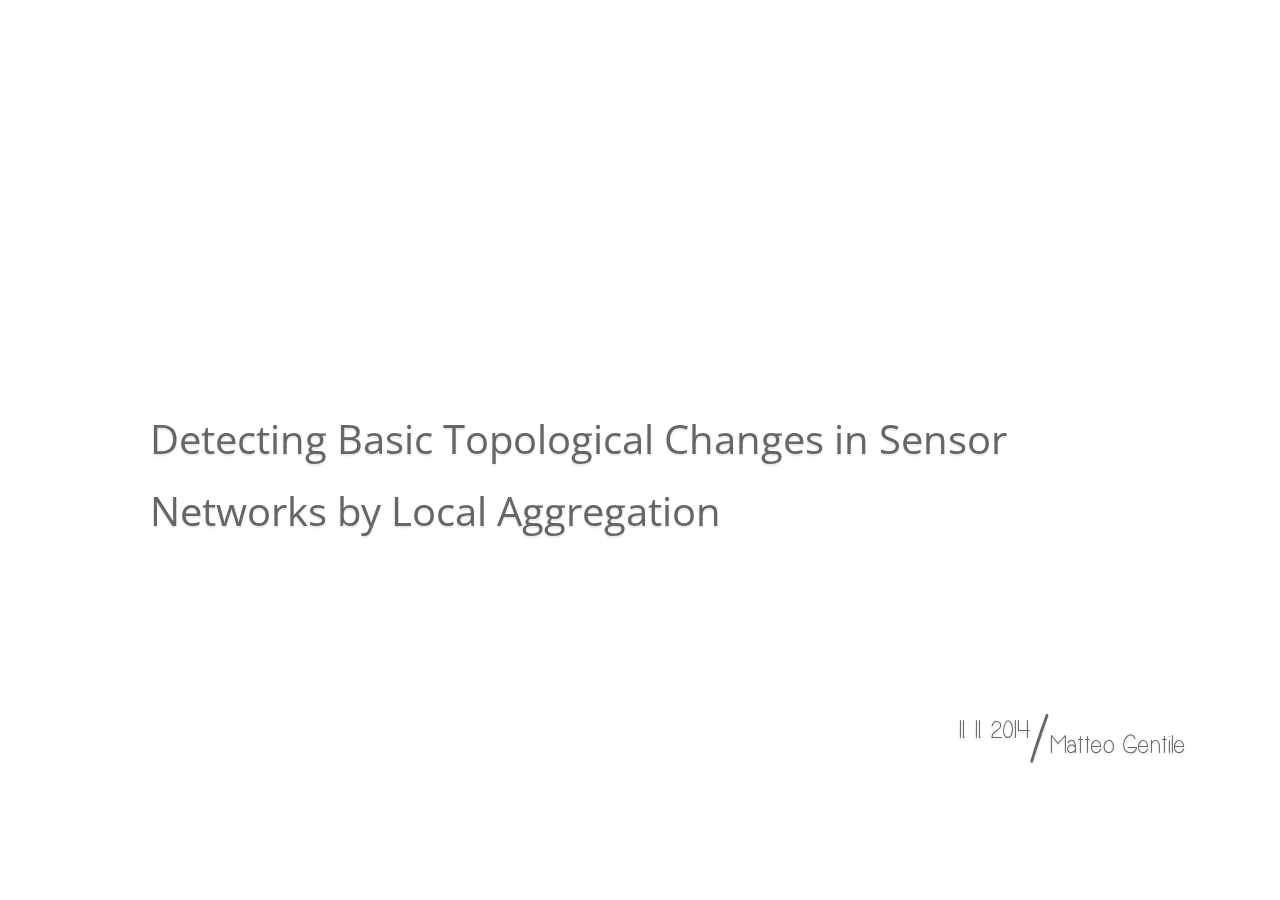
==== wsn-presentation/index.html @ 3ecdf331 "renamed index" ====
<!doctype html>
<html lang="en">

<head>
    <meta charset="utf-8" />
    <meta name="viewport" content="width=1024" />
    <meta name="apple-mobile-web-app-capable" content="yes" />
    <title>Detecting Basic Topological Changes in Sensor Networks by Local Aggregation</title>
    <meta name="author" content="Matteo Gentile" />
    <link href="http://fonts.googleapis.com/css?family=Open+Sans:regular,semibold,italic,italicsemibold|PT+Sans:400,700,400italic,700italic|PT+Serif:400,700,400italic,700italic" rel="stylesheet" />
    <link href="css/presentation.css" rel="stylesheet" />
    <link rel="shortcut icon" href="favicon.png" />
    <link rel="apple-touch-icon" href="apple-touch-icon.png" />
<head/>

<body class="impress-not-supported">

<div class="fallback-message">
    <p>Your browser <b>doesn't support the features required</b> by impress.js, so you are presented with a simplified version of this presentation.</p>
    <p>For the best experience please use the latest <b>Chrome</b>, <b>Safari</b> or <b>Firefox</b> browser.</p>
</div>

<div id="impress">

    <div id="title" class="step slide" data-x="0" data-y="0">
        <div class="presentation_title">
            <span class="title">Detecting Basic Topological Changes in Sensor Networks by Local Aggregation</span>
        </div>
        <div class="title_author"><span class="date">11. 11. 2014</span><span class="slash">/</span><span class="author">Matteo Gentile</span></div>
    </div>

    <div id="intro" class="step slide" data-x="0" data-y="-1000">
        <div class="vcenter">
            <div class="slide-header">WSN</div>

            <div class="slide-content">
                provide real-time information about geospatial environments and can be used in monitoring geographic phenomena,
                which can be astracted to evolving areal object.
                <ul class="lv0_indent">
                    <li>Floods</li>
                    <li>Wildfires</li>
                    <li>Landslides</li>
                    <li>Toxic gasses concentration</li>
                </ul>
            </div>
        </div>
        <div class="bottom-note">
          The changes in topological structure of areal object are called <em>topological changes</em>
        </div>
    </div>


    <div id="intro-wildfire" class="step overlay" data-x="0" data-y="-1000" >
        <div id="mark-wildfire">
            <div class="mark"></div>
       </div>
    </div>

 <div id="change-figure" class="step overlay" data-x="-1250" data-y="-1000" >
        <div id="change-figure-ctr"></div>
    </div>

    <div id="data" class="step slide" data-x="-1250" data-y="-2000">
        <div class="vcenter">
        <div class="slide-header">Data Report</div>

        <div class="slide-content">
                reports of the topological changes are generated and transmitted back to the base station
                as a collection of tuples of form:
                <div class="formula2" style="color:#93a1a1;">&lt;t, x<sub>1</sub>, y<sub>1</sub>, x<sub>2</sub>, y<sub>2</sub>, <em>TypeOfChange</em>&gt;</div>
                  Where:
                  <ul class="lv0_indent">

                    <li><em >t</em> is the time when the change is detected</li>
                    <li >(x<sub>1</sub>, y<sub>1</sub>) and (x<sub>2</sub>, y<sub>2</sub>) form the selection rectangle that encloses the area subject to change. </li>
                    <li><em>TypeOfChange </em> indicates the type of topological change (Appear, Merge, etc.)</li>
                </ul>
        </div>
        </div>
    </div>

<div id="btransiction1" class="step slide" data-x="0" data-y="-2000">
<div class="vcenter">
        <div class="slide-header">Basic Transitions</div>
        <div class="slide-content">
        An areal objects at a particular time <em>t</em> can be considered as a set of points <em>R</em> in the spatial domain which must have some features:
             <ul class="lv0_indent">
                    <li>At a certain time <em>t</em>,  <em>R</em> is assumed to have finite number of regions and each region has zero or a finite number of holes</li>
                    <li>Regions and holes are two dimensional</li>
                    <li>An areal object evolves through time</li>
                    <ul class="lv1_indent">
                        <li>Sensors take measurements at discrete time, sensing reports are considered to be a sequence of consecutive snapshots</li>
                        <li>Each pair of consecutive snapshots describes a change, called <em>basic transition.</em>
                </ul>
                </ul>
        </div>
        </div>
</div>

<div id="btransiction2" class="step overlay" data-x="0" data-y="-2000">
<div class="vcenter">
        <div class="slide-header">Basic Transitions</div>
        <div class="slide-content" style="background-color:white;">
        Let <em>R<sub>1</sub></em> and <em>R<sub>2</sub></em> be a pair of areal objects that define a basic transition where R<sub>1</sub> and R<sub>2</sub>
        are the start and end snapshots respectively. Any location <em>p</em> in the spatial domain must have one of the following four state:
        <ul class="lv0_indent special">
                    <li>(I) <em>p</em> &notin; <em>R<sub>1</sub></em> and <em>p</em> &isin; <em>R<sub>2</sub></em></li>
                    <li>(II) <em>p</em> &isin; <em>R<sub>1</sub></em> and <em>p</em> &notin; <em>R<sub>2</sub></em></li>
                    <li>(III) <em>p</em> &isin; <em>R<sub>1</sub></em> and <em>p</em> &isin; <em>R<sub>2</sub></em></li>
                    <li>(IV) <em>p</em> &notin; <em>R<sub>1</sub></em> and <em>p</em> &notin; <em>R<sub>2</sub></em>.</li>
         </ul>
         Based on the states of each location, the whole spatial domain can be partitioned into several components. Each component is a maximal topologically connected set
         of locations in the same state.
        </div>
        </div>
</div>

<div id="topochange-figure" class="step slide" data-x="0" data-y="-2000" >
<div class="vcenter">
        <div class="slide-header">Basic Transitions</div>
        <div class="slide-content" style="background-color:white;">
        An example of a basic transition:
        <div id="topochange-figure-ctr"></div>
        The locations in state I or II form the components that are either added or subtracted from the areal object
        during the basic transition, these are called <em>transition regions</em>.The locations with state III or IV form the components that do not change during the basic transition.
    </div>
    </div>
    </div>



    <div id="c-components" class="step slide" data-x="0" data-y="-3000">
    <div class="vcenter">
        <div class="slide-header">C-components</div>
        <div class="slide-content" >
        Not all components are crucial in the determination of the type of change. Only the components that
        are adjacent to the transitionregion are necessary.
        We refer to these components as <em>C-components</em> which have the following properties:
        <ul class="lv0_indent">
                  <li>There is exactly one component <em>X</em> which sorrounds all the other C-components
                  X is called <em>background C-component</em></li>
                  <li>The topological structure of the C-components can be represented by a rooted tree.</li>
         </ul>
         </div>
        </div>
    </div>
    <div id="c-components" class="step slide" data-x="0" data-y="-3000">
    <div class="vcenter">
        <div class="slide-header">C-components</div>
        <div class="slide-content" style="background-color:white;">
        The following figure shows all the rooted trees with less than 4 vertices. The transition region is indicated by shaded area.
        <div id="trees-figure-ctr"></div>

         </div>
        </div>
    </div>

    <div id="classification" class="step slide" data-x="0" data-y="-4000">
    <div class="vcenter">
        <div class="slide-header">Classification of topological changes</div>
        <div class="slide-content" style="background-color:white;">

         </div>
        </div>
    </div>
<!--
    <div id="example-create-class" class="step slide" data-x="0" data-y="-4000">
        <div class="slide-header">create new class</div>

        <div class="slide-content">
            <div id="new-class" class="src-java">
<pre style="color:#586e75">
<span style="color:#a57800">public</span> <span style="color:#a57800">class</span> <span style="color:#268bd2">NewClass</span> {
    <span style="color:#a57800">private</span> <span style="color:#073642;font-weight:700">int</span> field;

    <span style="color:#a57800">public</span> <span style="color:#073642;font-weight:700">int</span> <span style="color:#268bd2">getField</span>() {
        <span style="color:#859900">return</span> field;
    }

    <span style="color:#a57800">public</span> <span style="color:#073642;font-weight:700">void</span> <span style="color:#268bd2">setField</span>(<span style="color:#073642;font-weight:700">int</span> field) {
        <span style="color:#268bd2">this</span><span style="color:#859900">.</span>field <span style="color:#859900">=</span> field;
    }
}
</pre>
            </div>
        </div>
    </div>

    <div id="example-final" class="step slide" data-x="0" data-y="-5000">
        <div class="slide-header">override a private method in a final class</div>
        <div class="slide-content">
            <div id="final-class" class="src-java">
<pre style="color:#586e75">
<span style="color:#a57800">public</span> <span style="color:#a57800">final</span> <span style="color:#a57800">class</span> <span style="color:#268bd2">FinalClass</span> {

    <span style="color:#a57800">private</span> <span style="color:#073642;font-weight:700">void</span> <span style="color:#268bd2">hardToCallMe</span>() {
        <span style="color:#073642;font-weight:700">System</span><span style="color:#859900">.</span>out<span style="color:#859900">.</span>println(<span style="color:#269186"><span style="color:#c60000">"</span>inside hardToCallMe<span style="color:#c60000">"</span></span>);
    }

    <span style="color:#a57800">public</span> <span style="color:#073642;font-weight:700">void</span> <span style="color:#268bd2">callMe</span>() {
        <span style="color:#073642;font-weight:700">System</span><span style="color:#859900">.</span>out<span style="color:#859900">.</span>println(<span style="color:#269186"><span style="color:#c60000">"</span>inside callMe<span style="color:#c60000">"</span></span>);
        hardToCallMe();
    }
}
</pre>
            </div>
        </div>
    </div>

    <div id="good-practises" class="step slide" data-x="0" data-y="-6000">
        <div class="vcenter">
            <div class="slide-header">
                good practices
            </div>

            <div class="slide-content">
                <ul class="lv0_indent">
                    <li>when possible - use higher level libraries (<em>cglib</em>)</li>
                    <li>write as much as possible in Java (invoke methods in instrumentation code only)</li>
                    <li>don't write all of ASM code by yourself: write it in pure Java and use <em>javap</em> or <em>ASMifier</em></li>
                </ul>
            </div>
        </div>
    </div>

    <div id="sources" class="step slide" data-x="0" data-y="-7000">
        <div class="vcenter">
            <div class="slide-header">
                sources
            </div>

            <div class="slide-content">
                <ul class="lv0_indent">
                    <li><a href="http://docs.oracle.com/javase/specs/jvms/se7/html/">JVM specification</a></li>
                    <li><a href="http://blog.jamesdbloom.com/JVMInternals.html">JVM internals by James Bloom</a></li>
                    <li><a href="http://asm.ow2.org/">ASM</a></li>
                    <li><a href="https://github.com/cglib/cglib">cglib</a></li>
                </ul>
            </div>
        </div>
    </div> -->

    <div id="questions" class="step slide" data-x="0" data-y="-8000">
        <div class="ex-title">questions?</div>
    </div>

    <div id="thanks" class="step slide" data-x="0" data-y="-9000">
        <div class="ex-title">thanks!</div>
    </div>

</div>

<div class="hint">
    <p>Use a spacebar or arrow keys to navigate</p>
</div>

<script>
    if ("ontouchstart" in document.documentElement) {
            document.querySelector(".hint").innerHTML = "<p>Tap on the left or right to navigate</p>";
    }
</script>



<script src="js/impress.js"></script>
<script>impress().init();</script>
<script src="js/main.js"></script>

</body>
</html>
---- wsn-presentation/css/presentation.css ----
/*
    based on impress.js demo
*/

@font-face{
    font-family: simplicity;
    src: url('../img/simplicity.ttf');
}

html, body, div, span, applet, object, iframe,
h1, h2, h3, h4, h5, h6, p, blockquote, pre,
a, abbr, acronym, address, big, cite, code,
del, dfn, em, img, ins, kbd, q, s, samp,
small, strike, strong, sub, sup, tt, var,
b, u, i, center,
dl, dt, dd, ol, ul, li,
fieldset, form, label, legend,
table, caption, tbody, tfoot, thead, tr, th, td,
article, aside, canvas, details, embed,
figure, figcaption, footer, header, hgroup,
menu, nav, output, ruby, section, summary,
time, mark, audio, video {
    margin: 0;
    padding: 0;
    border: 0;
    font-size: 100%;
    font: inherit;
    vertical-align: baseline;
}

article, aside, details, figcaption, figure,
footer, header, hgroup, menu, nav, section {
    display: block;
}
body {
    line-height: 1;
}
blockquote, q {
    quotes: none;
}
blockquote:before, blockquote:after,
q:before, q:after {
    content: '';
    content: none;
}

table {
    border-collapse: collapse;
    border-spacing: 0;
}

body {
    font-family: 'PT Sans', sans-serif;
    min-height: 740px;

    /*background-image:url("../img/paper_fibers.png");*/
}

b, strong { font-weight: bold }
i, em { font-style: italic }

a {
    color: inherit;
    text-decoration: none;
    padding: 0 0.1em;
    text-shadow: -1px -1px 2px rgba(100,100,100,0.9);
    border-radius: 0.2em;

    -webkit-transition: 0.5s;
    -moz-transition:    0.5s;
    -ms-transition:     0.5s;
    -o-transition:      0.5s;
    transition:         0.5s;
}

a:hover,
a:focus {
    text-shadow: -1px -1px 2px rgba(100,100,100,0.5);
}

.fallback-message {
    font-family: sans-serif;
    line-height: 1.3;

    width: 780px;
    padding: 10px 10px 0;
    margin: 20px auto;

    border: 1px solid #E4C652;
    border-radius: 10px;
    background: #EEDC94;
}

.fallback-message p {
    margin-bottom: 10px;
}

.impress-supported .fallback-message {
    display: none;
}

.overlay {
    height: 700px;
}

.slide{
    display: block;
    width: 1100px;
    height: 700px;
}

.slide-header {
    font-size: 40px;
}

.slide-content {
    font-size: 25px;
}

.step {
    position: relative;
    width: 1100px;
    padding: 40px;
    margin: 20px auto;

    -webkit-box-sizing: border-box;
    -moz-box-sizing:    border-box;
    -ms-box-sizing:     border-box;
    -o-box-sizing:      border-box;
    box-sizing:         border-box;

    font-family: 'PT Serif', georgia, serif;
    font-size: 48px;
    line-height: 1.5;
}

.impress-enabled .step {
    margin: 0;
    opacity: 0.3;

    color: rgb(102, 102, 102);
    text-shadow: 0 2px 2px rgba(0, 0, 0, .1);

    font-family: 'Open Sans', Arial, sans-serif;

    -webkit-transition: opacity 1s;
    -moz-transition:    opacity 1s;
    -ms-transition:     opacity 1s;
    -o-transition:      opacity 1s;
    transition:         opacity 1s;
}

.impress-enabled .step.active { opacity: 1 }

.impress-enabled .step:not(.active){ opacity: 0 }

.impress-enabled .step.overlay-bd { opacity: 1 }

.presentation_title {
    text-align: left;
    padding: 20px;
    position: absolute;
    top: 40%;
}

.ex-title  {
    text-align: center;
    position: relative;
    top: 40%;
}

.title_author{
    font-family: simplicity;
    font-size: 25px;
    position: absolute;
    bottom: 40px;
    right: 5px;
}

.formula {
    padding-bottom: 20px;
    padding-top: 20px;
    font-family: monospace;
}

.formula2 {
    text-align: center;
    padding-bottom: 20px;
    padding-top: 20px;
}

.src-java {
    font-family: monospace;
}

.right {
    text-align:right;
    position: absolute;
    top: 60%;
    right: 5px;
    font-size: 35px;
}

.title {
    font-size: 30pt;
    margin-right: 20px;
}

sub, sup {
        font-size: 75%;
        line-height: 0;
        position: relative;
        vertical-align: baseline;
}
sup {
    top: -0.5em;
}
sub {
    bottom: -0.25em;
}


.title_author .author {
     display: inline-block;
    -webkit-transform: translateY(25px);
    -moz-transform:    translateY(25px);
    -ms-transform:     translateY(25px);
    -o-transform:      translateY(25px);
    transform:         translateY(25px);
}

.title_author .slash {
    font-size: 70px;

     display: inline-block;
    -webkit-transform: translateY(35px);
    -moz-transform:    translateY(35px);
    -ms-transform:     translateY(35px);
    -o-transform:      translateY(35px);
    transform:         translateY(35px);

}

.title_author .date {
    display: inline-block;
    -webkit-transform: translateY(10px);
    -moz-transform:    translateY(10px);
    -ms-transform:     translateY(10px);
    -o-transform:      translateY(10px);
    transform:         translateY(10px);
}


.lletter {
    display: inline-block;
    -webkit-transform: rotate(-10deg);
    -moz-transform:    rotate(-10deg);
    -ms-transform:     rotate(-10deg);
    -o-transform:      rotate(-10deg);
    transform:         rotate(-10deg);
}

.nletter {
    display: inline-block;
    -webkit-transform: rotate(20deg);
    -moz-transform:    rotate(20deg);
    -ms-transform:     rotate(20deg);
    -o-transform:      rotate(20deg);
    transform:         rotate(20deg);
}

.lv0_indent {
    margin: 10px 0 10px 60px;
}

.lv1_indent {
    margin-left: 80px;
    list-style-type: circle;
}

.special {
    list-style-type: none;
}

.mark {
    display: block;
    background-image: url("../img/mark.png");
    background-size: 100% 100%;
    opacity: 0.25;
    left: 10%;
    position: relative;
}

.comment {
    font-size: 18pt;
    display: block;
    float: left;
    width: 300px;
    left: -25%;
    color: black;
    position: relative;
}

.vcenter {
    position: relative;
    top: 25%;
}

#change-figure-ctr {
    display: block;
    width: 600px;
    height: 750px;
    background-image: url("../img/yellowstone.png");
    background-size: 100% 100%;
    opacity: 1;
    margin: 0 auto;
}

#topochange-figure-ctr {
    display: block;
    background-image: url("../img/topo_change.png");
    background-size: 100% 100%;
    opacity: 1;
    height: 250px;
    margin: 10px 0;
}

#trees-figure-ctr {
    display: block;
    background-image: url("../img/trees.png");
    background-size: 100% 100%;
    opacity: 1;
    height: 250px;
    margin-top: 10px;
}

#hex {
    display: block;
    font-family: monospace;
    font-size: 20px;
}

 .bottom-note {
    font-size: 20pt;
    position: relative;
    top: 40%;
}

#mark-default-ctor {
    width: 100%;
    height: 200px;
    top: 15%;
    left: 0%;
}

#mark-wildfire {
    position: relative;
    top: 52%;
    left: -10%;
}

#mark-wildfire .mark {
    width: 200px;
    height: 70px;
}

#mark-wildfire1 {
    position: relative;
    top: 2%;
    left: 60%;
}

#mark-wildfire1 .mark {
    width: 80px;
    height: 40px;
}

#mark-return {
    top: 40%;
    position: relative;
}

#mark-return .mark {
    width: 200px;
    height: 70px;
}

#mark-getstatic {
    top: 64%;
    position: relative;
}

#mark-getstatic .mark {
    width: 370px;
    height: 70px;
}

#mark-ldc {
    top: 70%;
    position: relative;
}

#mark-ldc .mark {
    width: 370px;
    height: 70px;
}

#mark-invokevirtual {
    top: 76%;
    position: relative;
}

#mark-invokevirtual .mark {
    width: 370px;
    height: 70px;
}

#class-to-intercept {
    position: absolute;
    width: 550px;
    height: 350px;
    top: 25%;
    left: 25%;
}

#bytecode-sample {
    position: absolute;
    width: 550px;
    height: 350px;
    top: 25%;
    left: 25%;
}

#final-class {
    position: absolute;
    width: 700px;
    height: 350px;
    top: 25%;
    left: 200px;
}

#new-class {
    position: absolute;
    width: 550px;
    height: 350px;
    top: 25%;
    left: 25%;
}

.hint {
    display: none;

    position: fixed;
    left: 0;
    right: 0;
    bottom: 200px;

    background: rgba(0,0,0,0.5);
    color: #EEE;
    text-align: center;

    font-size: 50px;
    padding: 20px;

    z-index: 100;

    opacity: 0;

    -webkit-transform: translateY(400px);
    -moz-transform:    translateY(400px);
    -ms-transform:     translateY(400px);
    -o-transform:      translateY(400px);
    transform:         translateY(400px);

    -webkit-transition: opacity 1s, -webkit-transform 0.5s 1s;
    -moz-transition:    opacity 1s,    -moz-transform 0.5s 1s;
    -ms-transition:     opacity 1s,     -ms-transform 0.5s 1s;
    -o-transition:      opacity 1s,      -o-transform 0.5s 1s;
    transition:         opacity 1s,         transform 0.5s 1s;
}

.impress-enabled .hint { display: block }

.impress-on-bored .hint {
    opacity: 1;

    -webkit-transform: translateY(0px);
    -moz-transform:    translateY(0px);
    -ms-transform:     translateY(0px);
    -o-transform:      translateY(0px);
    transform:         translateY(0px);

    -webkit-transition: opacity 1s 5s, -webkit-transform 0.5s 4.5s;
    -moz-transition:    opacity 1s 5s,    -moz-transform 0.5s 4.5s;
    -ms-transition:     opacity 1s 5s,     -ms-transform 0.5s 4.5s;
    -o-transition:      opacity 1s 5s,      -o-transform 0.5s 4.5s;
    transition:         opacity 1s 5s,         transform 0.5s 4.5s;
}

.impress-enabled          { pointer-events: none }
.impress-enabled #impress { pointer-events: auto }
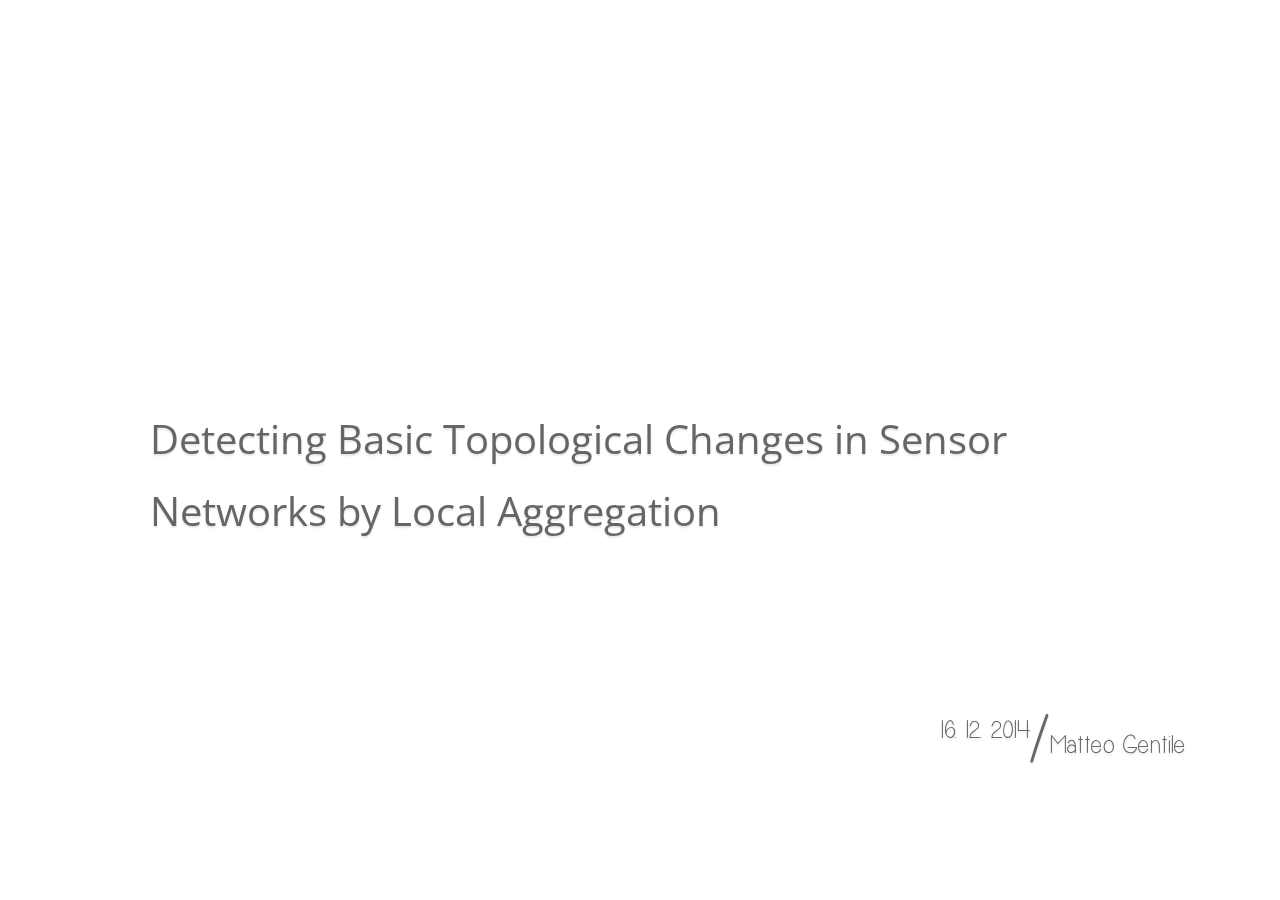
==== commit 3602a54b: "Minor fixes" ====
--- a/wsn-presentation/index.html
+++ b/wsn-presentation/index.html
@@ -26,16 +26,29 @@
         <div class="presentation_title">
             <span class="title">Detecting Basic Topological Changes in Sensor Networks by Local Aggregation</span>
         </div>
-        <div class="title_author"><span class="date">11. 11. 2014</span><span class="slash">/</span><span class="author">Matteo Gentile</span></div>
-    </div>
-
-    <div id="intro" class="step slide" data-x="0" data-y="-1000">
-        <div class="vcenter">
-            <div class="slide-header">WSN</div>
-
+        <div class="title_author"><span class="date">16. 12. 2014</span><span class="slash">/</span><span class="author">Matteo Gentile</span></div>
+    </div>
+
+    <div id="intro1" class="step slide" data-x="0" data-y="-1000">
+        <div class="vcenter">
+            <div class="slide-header">Introduction</div>
             <div class="slide-content">
-                provide real-time information about geospatial environments and can be used in monitoring geographic phenomena,
-                which can be astracted to evolving areal object.
+               WSN provide real-time information about the environment and can be used in monitoring geographic phenomena,
+                which can be astracted to evolving areal object. Taking a snapshot approach at each moment an areal object
+                can be generated as a union of regions selected according to certain criteria.
+            </div>
+        </div>
+        <div class="bottom-note">
+          The changes in topological structure of areal object are called <em>topological changes</em>
+        </div>
+    </div>
+
+    <div id="intro2" class="step slide" data-x="0" data-y="-2000">
+        <div class="vcenter">
+            <div class="slide-header">Applications</div>
+
+            <div class="slide-content">
+            The applications of wireless sensor networks in the spatially distributed dynamic fields can be many:
                 <ul class="lv0_indent">
                     <li>Floods</li>
                     <li>Wildfires</li>
@@ -44,23 +57,20 @@
                 </ul>
             </div>
         </div>
-        <div class="bottom-note">
-          The changes in topological structure of areal object are called <em>topological changes</em>
-        </div>
-    </div>
-
-
-    <div id="intro-wildfire" class="step overlay" data-x="0" data-y="-1000" >
+    </div>
+
+
+    <div id="intro-wildfire" class="step overlay" data-x="0" data-y="-2000" >
         <div id="mark-wildfire">
             <div class="mark"></div>
        </div>
     </div>
 
- <div id="change-figure" class="step overlay" data-x="-1250" data-y="-1000" >
+ <div id="change-figure" class="step slide" data-x="-1250" data-y="-2000" >
         <div id="change-figure-ctr"></div>
     </div>
 
-    <div id="data" class="step slide" data-x="-1250" data-y="-2000">
+    <div id="data" class="step slide" data-x="-1250" data-y="-3000">
         <div class="vcenter">
         <div class="slide-header">Data Report</div>
 
@@ -79,7 +89,7 @@
         </div>
     </div>
 
-<div id="btransiction1" class="step slide" data-x="0" data-y="-2000">
+<div id="btransiction1" class="step slide" data-x="0" data-y="-3000">
 <div class="vcenter">
         <div class="slide-header">Basic Transitions</div>
         <div class="slide-content">
@@ -97,7 +107,7 @@
         </div>
 </div>
 
-<div id="btransiction2" class="step overlay" data-x="0" data-y="-2000">
+<div id="btransiction2" class="step overlay" data-x="0" data-y="-3000">
 <div class="vcenter">
         <div class="slide-header">Basic Transitions</div>
         <div class="slide-content" style="background-color:white;">
@@ -115,7 +125,7 @@
         </div>
 </div>
 
-<div id="topochange-figure" class="step slide" data-x="0" data-y="-2000" >
+<div id="topochange-figure" class="step slide" data-x="0" data-y="-3000" >
 <div class="vcenter">
         <div class="slide-header">Basic Transitions</div>
         <div class="slide-content" style="background-color:white;">
@@ -129,22 +139,22 @@
 
 
 
-    <div id="c-components" class="step slide" data-x="0" data-y="-3000">
+    <div id="c-components" class="step slide" data-x="0" data-y="-4000">
     <div class="vcenter">
         <div class="slide-header">C-components</div>
         <div class="slide-content" >
         Not all components are crucial in the determination of the type of change. Only the components that
-        are adjacent to the transitionregion are necessary.
+        are adjacent to the transition region are necessary.
         We refer to these components as <em>C-components</em> which have the following properties:
         <ul class="lv0_indent">
                   <li>There is exactly one component <em>X</em> which sorrounds all the other C-components
-                  X is called <em>background C-component</em></li>
+                  and is called <em>background C-component</em></li>
                   <li>The topological structure of the C-components can be represented by a rooted tree.</li>
          </ul>
          </div>
         </div>
     </div>
-    <div id="c-components" class="step slide" data-x="0" data-y="-3000">
+    <div id="c-components" class="step slide" data-x="0" data-y="-4000">
     <div class="vcenter">
         <div class="slide-header">C-components</div>
         <div class="slide-content" style="background-color:white;">
@@ -155,97 +165,343 @@
         </div>
     </div>
 
-    <div id="classification" class="step slide" data-x="0" data-y="-4000">
+    <div id="classification" class="step slide" data-x="0" data-y="-5000">
     <div class="vcenter">
         <div class="slide-header">Classification of topological changes</div>
-        <div class="slide-content" style="background-color:white;">
-
-         </div>
-        </div>
-    </div>
-<!--
-    <div id="example-create-class" class="step slide" data-x="0" data-y="-4000">
-        <div class="slide-header">create new class</div>
-
         <div class="slide-content">
-            <div id="new-class" class="src-java">
-<pre style="color:#586e75">
-<span style="color:#a57800">public</span> <span style="color:#a57800">class</span> <span style="color:#268bd2">NewClass</span> {
-    <span style="color:#a57800">private</span> <span style="color:#073642;font-weight:700">int</span> field;
-
-    <span style="color:#a57800">public</span> <span style="color:#073642;font-weight:700">int</span> <span style="color:#268bd2">getField</span>() {
-        <span style="color:#859900">return</span> field;
-    }
-
-    <span style="color:#a57800">public</span> <span style="color:#073642;font-weight:700">void</span> <span style="color:#268bd2">setField</span>(<span style="color:#073642;font-weight:700">int</span> field) {
-        <span style="color:#268bd2">this</span><span style="color:#859900">.</span>field <span style="color:#859900">=</span> field;
-    }
-}
-</pre>
-            </div>
-        </div>
-    </div>
-
-    <div id="example-final" class="step slide" data-x="0" data-y="-5000">
-        <div class="slide-header">override a private method in a final class</div>
-        <div class="slide-content">
-            <div id="final-class" class="src-java">
-<pre style="color:#586e75">
-<span style="color:#a57800">public</span> <span style="color:#a57800">final</span> <span style="color:#a57800">class</span> <span style="color:#268bd2">FinalClass</span> {
-
-    <span style="color:#a57800">private</span> <span style="color:#073642;font-weight:700">void</span> <span style="color:#268bd2">hardToCallMe</span>() {
-        <span style="color:#073642;font-weight:700">System</span><span style="color:#859900">.</span>out<span style="color:#859900">.</span>println(<span style="color:#269186"><span style="color:#c60000">"</span>inside hardToCallMe<span style="color:#c60000">"</span></span>);
-    }
-
-    <span style="color:#a57800">public</span> <span style="color:#073642;font-weight:700">void</span> <span style="color:#268bd2">callMe</span>() {
-        <span style="color:#073642;font-weight:700">System</span><span style="color:#859900">.</span>out<span style="color:#859900">.</span>println(<span style="color:#269186"><span style="color:#c60000">"</span>inside callMe<span style="color:#c60000">"</span></span>);
-        hardToCallMe();
-    }
-}
-</pre>
-            </div>
-        </div>
-    </div>
-
-    <div id="good-practises" class="step slide" data-x="0" data-y="-6000">
-        <div class="vcenter">
-            <div class="slide-header">
-                good practices
-            </div>
-
-            <div class="slide-content">
-                <ul class="lv0_indent">
-                    <li>when possible - use higher level libraries (<em>cglib</em>)</li>
-                    <li>write as much as possible in Java (invoke methods in instrumentation code only)</li>
-                    <li>don't write all of ASM code by yourself: write it in pure Java and use <em>javap</em> or <em>ASMifier</em></li>
+        The classification of a basic transiction is based on the following three factors:
+        <ul class="lv0_indent" >
+            <li>The topological structure of its C-components</li>
+            <li>The state of the locations in its transition region</li>
+            <li>The state of the locations in its background C-component</li>
+        </ul>
+This classification yields 13 types of specific topological changes incurred by basic transitions.
+         </div>
+        </div>
+    </div>
+
+<div id="change-13-figure" class="step slide" data-x="-1250" data-y="-5000" data-scale="2">
+        <div id="change-13-figure-ctr"></div>
+ </div>
+
+ <div id="detection" class="step slide" data-x="0" data-y="-6000">
+    <div class="vcenter">
+        <div class="slide-header">Topological change detection</div>
+        <div class="slide-content" >
+        An approach for detecting and classifying topological changes can be defined assuming that:
+        <ul class="lv0_indent" >
+            <li>The reading of a sensor at any of the sample times is either 0 or 1</li>
+            <li>The sensors are densely deployed in the sensing area </li>
+            <li>The sensors are able to communicate with their nearby neighbours</li>
+            <li>Each sensor is initialized with a unique ID and knows its position.</li>
+        </ul>
+         </div>
+        </div>
+    </div>
+
+     <div id="detection-1" class="step overlay" data-x="0" data-y="-6000">
+    <div class="vcenter">
+        <div class="slide-header">Topological change detection</div>
+        <div class="slide-content" style="background-color:white;">
+       We use <em>r<sub>i,t</sub></em> &isin; {0,1} to denote the reading of sensor <em>n<sub>i</sub></em>
+       at time <em>t</em>, and <em>t<sub>0</sub></em>,<em>t<sub>1</sub></em> to denote a pair of consecutive measurement times.
+       The color of node <em>n<sub>i</sub></em> at time <em>t<sub>1</sub></em> is defined to be:
+       <ul class="lv0_indent">
+           <li><b>WHITE</b>, if <em>r<sub>i,t<sub>0</sub></sub></em> = <em>r<sub>i,t<sub>1</sub></sub></em> = 1</li>
+             <li><b>BLACK</b>, if <em>r<sub>i,t<sub>0</sub></sub></em> = <em>r<sub>i,t<sub>1</sub></sub></em> = 0</li>
+             <li><b>GRAY</b>, otherwise.</li>
+       </ul>
+       So by definition all <b>GRAY</b> nodes are located in the transition region.
+
+         </div>
+        </div>
+    </div>
+
+      <div id="detection-2" class="step overlay" data-x="0" data-y="-6000">
+    <div class="vcenter">
+        <div class="slide-header">Topological change detection</div>
+        <div class="slide-content" style="background-color:white;">
+       If the <b>BLACK</b>, or <b>WHITE</b> nodes are within a C-Component then a futher definition can be given. In fact, a node <em>n</em>
+       is called a <em><b>BLACK</b> C-Component node</em> if :
+       <ul class="lv0_indent special">
+       <li>1. Is <b>BLACK</b></li>
+        <li>2. Is a 1 hop neighbor of a <b>GRAY</b> node or a <b>BLACK</b>  C-component node.</li>
+        </ul>
+        The <b>WHITE</b> C-Component nodes are defined in a similar way.
+       According to this the location of a <em><b>BLACK/WHITE</b> C-Component node</em> must be in a component adjacent to the transition region.
+         </div>
+        </div>
+    </div>
+
+
+      <div id="detection-3" class="step overlay" data-x="0" data-y="-6000">
+    <div class="vcenter">
+        <div class="slide-header">Topological change detection</div>
+        <div class="slide-content" style="background-color:white;">
+            Is necessary to define other two types of nodes, the <b>BLUE</b> and the <b>RED</b> ones, <em><b>n</b></em> is a:
+             <ul class="lv0_indent">
+                <li><b>BLUE</b> node if it's <b>GRAY</b> and has a <em>k</em>-hop neighbor of a <b>BLACK</b> or a <b>WHITE</b> node</li>
+                <li><b>RED</b> node if it's C-Component node and has a k-hop neighbor that is either of a C-component node with a different
+                reading from <em><b>n</b></em> or a <b>GRAY</b> node.</li>
+            </ul>
+            <em>k</em> &isin; {1,2,..}  is a parameter selected in order to ensure that the <b>RED</b> nodes in the same component
+            form a connected component and the <b>BLUE</b> nodes in the transition region form a connected component as well.
+            <div id="nodes-figure-ctr"></div>
+         </div>
+        </div>
+    </div>
+
+    <div id="detection-4" class="step slide" data-x="0" data-y="-6000">
+    <div class="vcenter">
+        <div class="slide-header">Topological change detection</div>
+        <div class="slide-content" style="background-color:white;">
+       Possible assignment of labels to the <b>RED</b> nodes.
+            <div id="nodes-figure-2-ctr"></div>
+         </div>
+        </div>
+    </div>
+
+<div id="marknodes3" class="step overlay" data-x="0" data-y="-6000">
+        <div id="mark-nodes3">
+            <div class="comment">
+
+                <ul>
+                <li>
+               <b>RED</b> nodes located in the same C-Component form one or more clusters.
+                </li>
+                <li>
+                The nodes has the same label IFF they belong to the same cluster.
+                </li>
                 </ul>
             </div>
-        </div>
-    </div>
-
-    <div id="sources" class="step slide" data-x="0" data-y="-7000">
-        <div class="vcenter">
-            <div class="slide-header">
-                sources
-            </div>
-
-            <div class="slide-content">
-                <ul class="lv0_indent">
-                    <li><a href="http://docs.oracle.com/javase/specs/jvms/se7/html/">JVM specification</a></li>
-                    <li><a href="http://blog.jamesdbloom.com/JVMInternals.html">JVM internals by James Bloom</a></li>
-                    <li><a href="http://asm.ow2.org/">ASM</a></li>
-                    <li><a href="https://github.com/cglib/cglib">cglib</a></li>
+       </div>
+    </div>
+
+    <div id="marknodes4" class="step overlay" data-x="0" data-y="-6000">
+        <div id="mark-nodes3">
+            <div class="comment-right">
+
+                <ul>
+                <li>
+               If a pair of nodes labeled <em>l<sub>1</sub></em>, <em>l<sub>2</sub></em>
+               are 1-hop neighbors and have different reading a boundary formed by C-componets passes between them.
+                Then C-components whose label sets contains <em>l<sub>1</sub></em>, <em>l<sub>2</sub></em> are adjacent.</li>
                 </ul>
             </div>
-        </div>
-    </div> -->
-
-    <div id="questions" class="step slide" data-x="0" data-y="-8000">
-        <div class="ex-title">questions?</div>
-    </div>
-
-    <div id="thanks" class="step slide" data-x="0" data-y="-9000">
-        <div class="ex-title">thanks!</div>
+       </div>
+    </div>
+
+    <div id="algorithm" class="step slide" data-x="0" data-y="-7000">
+           <div class="vcenter">
+        <div class="slide-header">Algorithm</div>
+          <div class="slide-content" >
+          To collect data to determine the type of change a local aggreagation (LA) method is used which dinamically construct a routing tree
+          among <b>RED</b> and  <b>BLUE</b> nodes in order to gather data to the base station.The detection procedure consist in three
+          phases:
+          <ul class="lv0_indent">
+              <li>Diffusion phase</li>
+              <li>Aggregation phase</li>
+              <li>Analysis phase</li>
+          </ul>
+        </div>
+        </div>
+        </div>
+
+        <div id="diffusion" class="step slide" data-x="0" data-y="-7000">
+           <div class="vcenter">
+        <div class="slide-header">Diffusion Phase</div>
+          <div class="slide-content" >
+          Each node can easily determine whether it is <b>WHITE</b>, <b>BLACK</b> or <b>GRAY</b> node. However, the identification
+          of <b>RED</b> and  <b>BLUE</b> nodes needs the communication among these, and further transmission are needed to
+          assign labels and form clusters. During this phase the <b>GRAY</b> nodes behave differently so they need to be described separately.
+        </div>
+        </div>
+        </div>
+
+        <div id="diffusion-b-gray" class="step overlay" data-x="0" data-y="-7000">
+        <div class="vcenter">
+        <div class="slide-header">Diffusion Phase</div>
+          <div class="slide-content" style="background-color:white;" >
+            <div class="slide-subheader" style="color:#581d22;">Gray nodes behavior</div>
+            In this phase <b>GRAY</b> nodes communicate with their neighbors to identify <b>BLUE</b> nodes and one of these is elected
+            to be the <em>repesentative node</em>. A by-product of the election is a routing tree which connects all the <b>BLUE</b> nodes to the representative one.
+            Simplifing the whole process can be described as follows:
+            <ul class="lv0_indent">
+                <li> Node <em>n</em> broadcasts a message <b><em>IS-GRAY</em></b> to its neighbors and waits</li>
+                <li> If  <em>n</em> discovers one of its neighbors is <b>WHITE</b> or <b>BLACK</b> the is upgraded as <b>BLUE</b> node and enters the election procedure. </li>
+                 <li>Basically the representative node is elected by a procedure in which each <b>BLUE</b> node generates a random key value, the node with the smallest value is selected to be
+                 the representative node. </li>
+            </ul>
+            </div>
+        </div>
+    </div>
+
+     <div id="diffusion-bl-gray" class="step overlay" data-x="0" data-y="-7000">
+        <div class="vcenter">
+        <div class="slide-header">Diffusion Phase</div>
+          <div class="slide-content" style="background-color:white;" >
+            <div class="slide-subheader" style="color:#581d22;">Black/White nodes behavior</div>
+              The first task of <b>BLACK</b>/<b>WHITE</b> nodes in this phase is the identification of the <b>RED</b> nodes.
+              A <b>BLACK</b>/<b>WHITE</b> node <em>n</em> can be upgraded to a <b>RED</b> if <em>either</em> of the
+              following condition is satisfied:
+              <ul class="lv0_indent special">
+                <li>1. <em>n</em> discovers a 1-hop neighboring <b>GRAY</b> node.</li>
+                <li>2. <em>n</em> discovers a pair of 1-hop neighbors that are <b>BLACK</b> C-component node and <b>WHITE</b>
+                C-component node.
+                </li>
+              </ul>
+              <div id="nodes-figure-3-ctr"></div>
+            </div>
+        </div>
+    </div>
+
+    <div id="diffusion-bl2-gray" class="step overlay" data-x="0" data-y="-7000">
+        <div class="vcenter">
+        <div class="slide-header">Diffusion Phase</div>
+          <div class="slide-content" style="background-color:white;" >
+            <div class="slide-subheader" style="color:#581d22;">Black/White nodes behavior</div>
+            <ul class="lv0_indent">
+              <li>In each C-component cluster heads are chosen randomly among the <b>RED</b> nodes identified using the condition 1.</li>
+              <li>To form clusters, each cluster head initializes a flooding propagating a cluster call message (CCM) towards other <b>RED</b> nodes
+              located in the same C-component. Each <b>RED</b> node joins with the same cluster as the sender of the CCM it first hears.</li>
+            </ul>
+              A routing tree is set up within each cluster head and connects all the <b>RED</b> nodes in the cluster. Each cluster head is connected in
+              turn to one of its neighboring <b>BLUE</b> nodes.
+            </div>
+        </div>
+    </div>
+
+
+    <div id="aggregation" class="step slide" data-x="0" data-y="-8000">
+        <div class="vcenter">
+        <div class="slide-header">Aggregation Phase</div>
+          <div class="slide-content" >
+              In this phase, the necessary data, are collected and transmitted back to the representative node.
+              <ul class="lv0_indent">
+              <li>By communicating with its neighbors, a <b>RED</b> node observes the labels of its neighboring <b>RED</b> nodes. It then transmits
+              this set of labels back to the cluster head along the routing tree.
+              </li>
+              <li>
+              During the transmission, the same labels observed by different descendants are suppressed at their common ancestor.
+               When the aggregation finishes, the cluster head knows the labels of its adjacent clusters.
+               </li>
+               <li>
+                 With the routing tree built in each cluster, a bounding box that encloses all the <b>RED</b> nodes in a cluster
+                  can be built at the cluster head.
+               </li>
+               </ul>
+            </div>
+        </div>
+    </div>
+
+<div id="analysis" class="step slide" data-x="0" data-y="-9000">
+        <div class="vcenter">
+        <div class="slide-header">Analysis Phase</div>
+          <div class="slide-content"  >
+              In this phase, the representative node forms the report on the observed topological change based on the cluster level
+              data. Clusters are formed into groups, each group having these properties:
+            <ul class="lv0_indent special">
+              <li>1. All clusters in the same group have the same reading.</li>
+              <li>2. Clusters in the same group are connected with respect
+              to the adjacency relation.</li>
+              <li>3. The group is maximal with respect to properties 1 and 2.</li>
+              </ul>
+              Generally, each group satisfying these properties is formed by clusters that are located in the same C-component,
+              in this way the C-components can be found and represented simply by a set of clusters labels.
+              </div>
+              </div>
+            </div>
+
+        <div id="analysis2" class="step overlay" data-x="0" data-y="-9000">
+        <div class="vcenter">
+        <div class="slide-header">Analysis Phase</div>
+          <div class="slide-content" style="background-color:white;" >
+            <pre>The bounding box associated with a C-component can be constructed by fusing the
+bounding boxes of the clusters located in the C-component.</pre>
+              The adjacency relations between the C components can be determined as follows:
+              <ul class="lv0_indent">
+                <li>The background C-component can be found iteratively from the C-components bounding boxes.</li>
+                <li>The type of locations in the transition region can be determined based on the local reading of the repesentative node.</li>
+                <li>The type of the locations in the background C-component can be detected by the readings of the clusters located in it.</li>
+              </ul>
+              Finally the type of topological change can be determined. A report is sent back to the base station from the
+              representative node.
+              </div>
+              </div>
+            </div>
+
+
+      <div id="experiment" class="step slide" data-x="0" data-y="-10000">
+        <div class="vcenter">
+        <div class="slide-header">Experiment</div>
+          <div class="slide-content"  >
+               <p> The experiment was performed through a network simulator based on MATLAB, Prowler, and a sequence of 20 snapshots were generated from time <em>t<sub>1</sub></em> to <em>t<sub>20</sub></em>, which described 19 basic transictions. </p>
+                For comparison, topological changes were detected with LA method and a basic spatial suppression (SS) approach.
+                The latter provides a periodic boundary report, after each sensing round the sensors communicate with their neighbors to identify
+                the boundary nodes. After that the boundary nodes located in the areal object report their IDs back to the BS via the shortest
+                route.
+                <p>It is assumed that the BS knows the location of each sensor</p>
+              </div>
+              </div>
+            </div>
+
+    <div id="result1" class="step slide" data-x="0" data-y="-11000">
+        <div class="vcenter">
+            <div class="slide-header">Results</div>
+            <div class="slide-content" >
+           Considering both approaches, the figure below shows a basic transiction described by the snapshots
+           of areal objects at <em>t<sub>15</sub></em> and <em>t<sub>16</sub></em>.
+                <div id="results1-figure-ctr"></div>
+             </div>
+            </div>
+        </div>
+
+        <div id="result2" class="step overlay" data-x="0" data-y="-11000">
+        <div class="vcenter">
+            <div class="slide-header">Results</div>
+            <div class="slide-content" style="background-color:white;" >
+            By the LA method at time <em>t<sub>16</sub></em> the nodes partecipating in the data aggregation
+            are shown below. The solid circles represent the <b>RED</b> nodes, the squares the <b>BLUE</b> ones.
+                <div id="results2-figure-ctr"></div>
+                The data is first transmitted and aggregated among the <b>RED</b> and <b>BLUE</b> nodes locally, and after
+                that a representative node transmits a single data package to the base station.
+             </div>
+            </div>
+        </div>
+
+        <div id="result3" class="step overlay" data-x="0" data-y="-11000">
+        <div class="vcenter">
+            <div class="slide-header">Results</div>
+            <div class="slide-content" style="background-color:white;" >
+           For the SS method at time <em>t<sub>16</sub></em> the boundary nodes located in the areal object are shown below.
+                <div id="results3-figure-ctr"></div>
+                Each boundary node sends its ID back to the BS.
+             </div>
+            </div>
+        </div>
+
+
+       <div id="results2" class="step slide" data-x="1250" data-y="-11000">
+
+              <div id="results_table-figure-ctr"></div>
+
+      </div>
+
+
+      <div id="discussion" class="step slide" data-x="1250" data-y="-12000">
+        <div class="vcenter">
+            <div class="slide-header">Discussion</div>
+            <div class="slide-content" >
+            The communication cost in the LA method is affected by several parameters, the most important is the number of <b>RED</b> nodes.
+                Furthermore, given the same number of <b>RED</b> nodes also the number of clusters formed among the <b>RED</b> nodes affects the communication cost.
+               <div id="comm_cost-figure-ctr"></div>
+               </div>
+            </div>
+        </div>
+
+
+    <div id="thanks" class="step slide" data-x="1250" data-y="-13000">
+        <div class="ex-title">thanks for your attention!</div>
     </div>
 
 </div>
--- a/wsn-presentation/css/presentation.css
+++ b/wsn-presentation/css/presentation.css
@@ -113,6 +113,10 @@
     font-size: 40px;
 }
 
+.slide-subheader {
+    font-size: 32px;
+}
+
 .slide-content {
     font-size: 25px;
 }
@@ -189,8 +193,24 @@
     padding-top: 20px;
 }
 
-.src-java {
-    font-family: monospace;
+.comment {
+    font-size: 18pt;
+    display: block;
+    float: left;
+    width: 300px;
+    left: -10%;
+    color: black;
+    position: relative;
+}
+
+.comment-right {
+    font-size: 18pt;
+    display: block;
+    float: right;
+    width: 300px;
+    right: -15%;
+    color: black;
+    position: relative;
 }
 
 .right {
@@ -291,19 +311,34 @@
     position: relative;
 }
 
+#mark-nodes3 {
+    position: relative;
+    top: 45%;
+}
+
 .comment {
     font-size: 18pt;
     display: block;
     float: left;
     width: 300px;
-    left: -25%;
+    left: -10%;
     color: black;
     position: relative;
 }
 
+.comment .right {
+    font-size: 18pt;
+    display: block;
+    float: left;
+    width: 300px;
+    left: -10%;
+    color: black;
+    position: relative;
+}
+
 .vcenter {
     position: relative;
-    top: 25%;
+    top: 15%;
 }
 
 #change-figure-ctr {
@@ -334,16 +369,97 @@
     margin-top: 10px;
 }
 
-#hex {
-    display: block;
-    font-family: monospace;
-    font-size: 20px;
+#change-13-figure-ctr {
+    display: block;
+    height: 470px;
+    background-image: url("../img/13_changes.png");
+    background-size: 100% 100%;
+    opacity: 1;
+    margin: 10px auto;
+}
+
+#nodes-figure-ctr {
+    display: block;
+    height: 200px;
+    width: 500px;
+    background-image: url("../img/node_deploy.png");
+    background-size: 100% 100%;
+    opacity: 1;
+    margin: 10px auto;
+}
+
+#nodes-figure-2-ctr {
+    display: block;
+    height: 300px;
+    width: 600px;
+    background-image: url("../img/node_deploy2.png");
+    background-size: 100% 100%;
+    opacity: 1;
+    margin: 10px auto;
+}
+#nodes-figure-3-ctr {
+    display: block;
+    height: 300px;
+    width: 600px;
+    background-image: url("../img/node_detect.png");
+    background-size: 100% 100%;
+    opacity: 1;
+    margin: 10px auto;
+}
+
+#results1-figure-ctr {
+    display: block;
+    height: 350px;
+    width: 350px;
+    background-image: url("../img/result1.png");
+    background-size: 100% 100%;
+    opacity: 1;
+    margin: 10px auto;
+}
+
+#results2-figure-ctr {
+    display: block;
+    height: 350px;
+    width: 350px;
+    background-image: url("../img/result2.png");
+    background-size: 100% 100%;
+    opacity: 1;
+    margin: 10px auto;
+}
+
+#results3-figure-ctr {
+    display: block;
+    height: 350px;
+    width: 350px;
+    background-image: url("../img/result3.png");
+    background-size: 100% 100%;
+    opacity: 1;
+    margin: 10px auto;
+}
+#results_table-figure-ctr {
+    display: block;
+    height: 600px;
+    width: 900px;
+    background-image: url("../img/result_table.png");
+    background-size: 100% 100%;
+    opacity: 1;
+    margin: 10px auto;
+}
+
+#comm_cost-figure-ctr {
+    display: block;
+    height: 300px;
+    width: 700px;
+    background-image: url("../img/comm_cost.png");
+    background-size: 100% 100%;
+    opacity: 1;
+    margin: 10px auto;
 }
 
  .bottom-note {
     font-size: 20pt;
     position: relative;
-    top: 40%;
+    top: 30%;
 }
 
 #mark-default-ctor {
@@ -355,7 +471,7 @@
 
 #mark-wildfire {
     position: relative;
-    top: 52%;
+    top: 42%;
     left: -10%;
 }
 
@@ -373,78 +489,6 @@
 #mark-wildfire1 .mark {
     width: 80px;
     height: 40px;
-}
-
-#mark-return {
-    top: 40%;
-    position: relative;
-}
-
-#mark-return .mark {
-    width: 200px;
-    height: 70px;
-}
-
-#mark-getstatic {
-    top: 64%;
-    position: relative;
-}
-
-#mark-getstatic .mark {
-    width: 370px;
-    height: 70px;
-}
-
-#mark-ldc {
-    top: 70%;
-    position: relative;
-}
-
-#mark-ldc .mark {
-    width: 370px;
-    height: 70px;
-}
-
-#mark-invokevirtual {
-    top: 76%;
-    position: relative;
-}
-
-#mark-invokevirtual .mark {
-    width: 370px;
-    height: 70px;
-}
-
-#class-to-intercept {
-    position: absolute;
-    width: 550px;
-    height: 350px;
-    top: 25%;
-    left: 25%;
-}
-
-#bytecode-sample {
-    position: absolute;
-    width: 550px;
-    height: 350px;
-    top: 25%;
-    left: 25%;
-}
-
-#final-class {
-    position: absolute;
-    width: 700px;
-    height: 350px;
-    top: 25%;
-    left: 200px;
-}
-
-#new-class {
-    position: absolute;
-    width: 550px;
-    height: 350px;
-    top: 25%;
-    left: 25%;
 }
 
 .hint {
